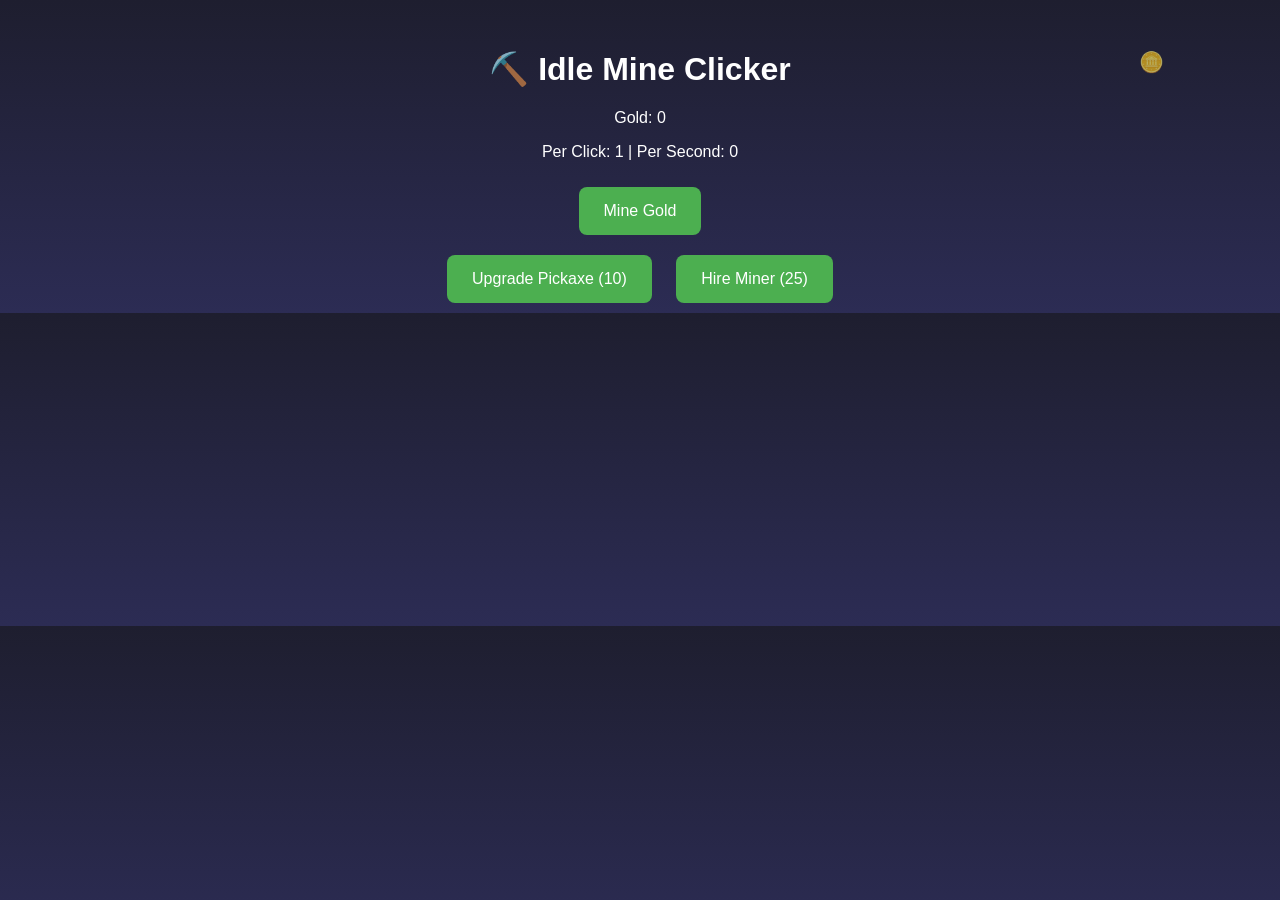
==== index.html @ da86602c "Create index.html" ====
<!DOCTYPE html>
<html lang="en">
<head>
<meta charset="UTF-8">
<title>Idle Mine Clicker</title>

<style>
body {
    margin: 0;
    background: linear-gradient(#1e1e2f, #2c2c54);
    color: white;
    font-family: Arial, sans-serif;
    text-align: center;
    overflow: hidden;
}

/* Background layer */
.background {
    position: fixed;
    width: 100%;
    height: 100%;
    overflow: hidden;
    z-index: 0;
}

/* Floating gold coins */
.coin {
    position: absolute;
    font-size: 20px;
    animation: floatCoin linear infinite;
    opacity: 0.7;
}

@keyframes floatCoin {
    from {
        transform: translateY(100vh);
    }
    to {
        transform: translateY(-10vh);
    }
}

/* Miners */
.miner {
    position: absolute;
    bottom: 10px;
    font-size: 30px;
    animation: walk 6s linear infinite;
}

@keyframes walk {
    0% { left: -50px; }
    100% { left: 100%; }
}

/* Game UI */
.container {
    position: relative;
    z-index: 1;
    margin-top: 50px;
}

button {
    padding: 15px 25px;
    margin: 10px;
    font-size: 16px;
    border: none;
    border-radius: 8px;
    cursor: pointer;
    background-color: #4CAF50;
    color: white;
    transition: transform 0.1s, background-color 0.2s;
}

button:hover {
    background-color: #45a049;
}

button:active {
    transform: scale(0.9);
}

/* Floating click text */
.floating-text {
    position: absolute;
    color: gold;
    font-weight: bold;
    pointer-events: none;
    animation: floatUp 1s ease-out forwards;
}

@keyframes floatUp {
    0% { opacity: 1; transform: translateY(0); }
    100% { opacity: 0; transform: translateY(-50px); }
}
</style>
</head>

<body>

<div class="background" id="bg"></div>

<div class="container" id="game">
    <h1>⛏️ Idle Mine Clicker</h1>

    <p id="gold">Gold: 0</p>
    <p id="stats">Per Click: 1 | Per Second: 0</p>

    <button id="mineBtn">Mine Gold</button>

    <div>
        <button id="upgradeClick">Upgrade Pickaxe (10)</button>
        <button id="upgradeIdle">Hire Miner (25)</button>
    </div>
</div>

<script>
let gold = 0;
let goldPerClick = 1;
let goldPerSecond = 0;

let upgradeClickCost = 10;
let upgradeIdleCost = 25;

const goldText = document.getElementById("gold");
const statsText = document.getElementById("stats");
const mineBtn = document.getElementById("mineBtn");
const bg = document.getElementById("bg");

const upgradeClickBtn = document.getElementById("upgradeClick");
const upgradeIdleBtn = document.getElementById("upgradeIdle");

function updateUI() {
    goldText.innerText = "Gold: " + gold;
    statsText.innerText =
        "Per Click: " + goldPerClick +
        " | Per Second: " + goldPerSecond;

    upgradeClickBtn.innerText = "Upgrade Pickaxe (" + upgradeClickCost + ")";
    upgradeIdleBtn.innerText = "Hire Miner (" + upgradeIdleCost + ")";
}

// Floating click text
function createFloatingText(x, y, amount) {
    const text = document.createElement("div");
    text.className = "floating-text";
    text.innerText = "+" + amount;
    text.style.left = x + "px";
    text.style.top = y + "px";
    document.body.appendChild(text);
    setTimeout(() => text.remove(), 1000);
}

// Generate background coins
function spawnCoin() {
    const coin = document.createElement("div");
    coin.className = "coin";
    coin.innerText = "🪙";

    coin.style.left = Math.random() * 100 + "vw";
    coin.style.animationDuration = (3 + Math.random() * 5) + "s";

    bg.appendChild(coin);

    setTimeout(() => coin.remove(), 8000);
}

// Generate miners
function spawnMiner() {
    const miner = document.createElement("div");
    miner.className = "miner";
    miner.innerText = "⛏️";

    miner.style.animationDuration = (5 + Math.random() * 5) + "s";

    bg.appendChild(miner);

    setTimeout(() => miner.remove(), 10000);
}

// Click
mineBtn.onclick = (e) => {
    gold += goldPerClick;
    updateUI();
    createFloatingText(e.clientX, e.clientY, goldPerClick);
};

// Upgrades
upgradeClickBtn.onclick = () => {
    if (gold >= upgradeClickCost) {
        gold -= upgradeClickCost;
        goldPerClick++;
        upgradeClickCost *= 2;
        updateUI();
    }
};

upgradeIdleBtn.onclick = () => {
    if (gold >= upgradeIdleCost) {
        gold -= upgradeIdleCost;
        goldPerSecond++;
        upgradeIdleCost *= 2;
        updateUI();
    }
};

// Idle income
setInterval(() => {
    if (goldPerSecond > 0) {
        gold += goldPerSecond;
        updateUI();
    }
}, 1000);

// Background loops
setInterval(spawnCoin, 800);
setInterval(spawnMiner, 3000);

updateUI();
</script>

</body>
</html>
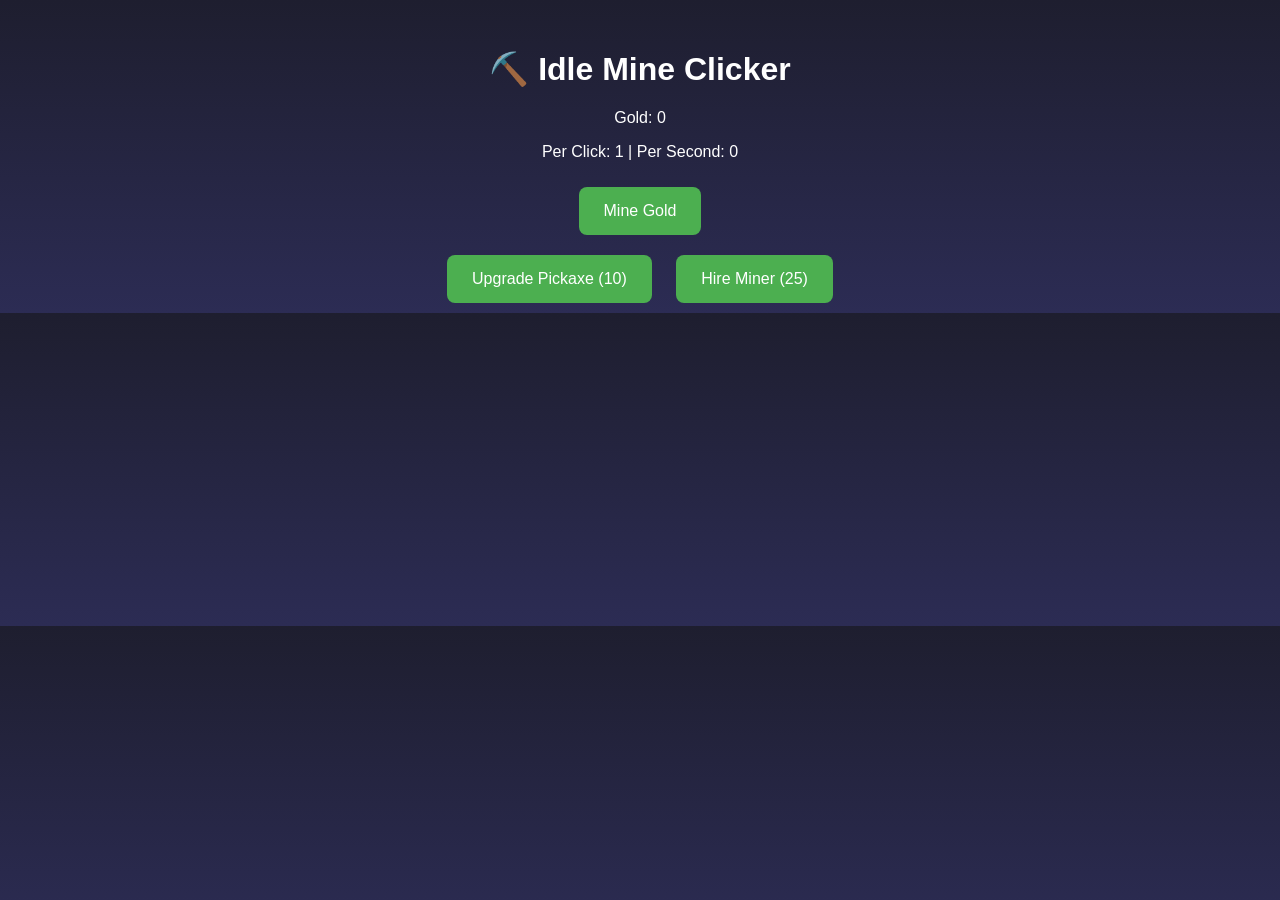
==== commit acd60f2f: "modified our program OCAMPO" ====
--- a/index.html
+++ b/index.html
@@ -3,97 +3,7 @@
 <head>
 <meta charset="UTF-8">
 <title>Idle Mine Clicker</title>
-
-<style>
-body {
-    margin: 0;
-    background: linear-gradient(#1e1e2f, #2c2c54);
-    color: white;
-    font-family: Arial, sans-serif;
-    text-align: center;
-    overflow: hidden;
-}
-
-/* Background layer */
-.background {
-    position: fixed;
-    width: 100%;
-    height: 100%;
-    overflow: hidden;
-    z-index: 0;
-}
-
-/* Floating gold coins */
-.coin {
-    position: absolute;
-    font-size: 20px;
-    animation: floatCoin linear infinite;
-    opacity: 0.7;
-}
-
-@keyframes floatCoin {
-    from {
-        transform: translateY(100vh);
-    }
-    to {
-        transform: translateY(-10vh);
-    }
-}
-
-/* Miners */
-.miner {
-    position: absolute;
-    bottom: 10px;
-    font-size: 30px;
-    animation: walk 6s linear infinite;
-}
-
-@keyframes walk {
-    0% { left: -50px; }
-    100% { left: 100%; }
-}
-
-/* Game UI */
-.container {
-    position: relative;
-    z-index: 1;
-    margin-top: 50px;
-}
-
-button {
-    padding: 15px 25px;
-    margin: 10px;
-    font-size: 16px;
-    border: none;
-    border-radius: 8px;
-    cursor: pointer;
-    background-color: #4CAF50;
-    color: white;
-    transition: transform 0.1s, background-color 0.2s;
-}
-
-button:hover {
-    background-color: #45a049;
-}
-
-button:active {
-    transform: scale(0.9);
-}
-
-/* Floating click text */
-.floating-text {
-    position: absolute;
-    color: gold;
-    font-weight: bold;
-    pointer-events: none;
-    animation: floatUp 1s ease-out forwards;
-}
-
-@keyframes floatUp {
-    0% { opacity: 1; transform: translateY(0); }
-    100% { opacity: 0; transform: translateY(-50px); }
-}
-</style>
+<link rel="stylesheet" href="style.css">
 </head>
 
 <body>
@@ -114,110 +24,6 @@
     </div>
 </div>
 
-<script>
-let gold = 0;
-let goldPerClick = 1;
-let goldPerSecond = 0;
-
-let upgradeClickCost = 10;
-let upgradeIdleCost = 25;
-
-const goldText = document.getElementById("gold");
-const statsText = document.getElementById("stats");
-const mineBtn = document.getElementById("mineBtn");
-const bg = document.getElementById("bg");
-
-const upgradeClickBtn = document.getElementById("upgradeClick");
-const upgradeIdleBtn = document.getElementById("upgradeIdle");
-
-function updateUI() {
-    goldText.innerText = "Gold: " + gold;
-    statsText.innerText =
-        "Per Click: " + goldPerClick +
-        " | Per Second: " + goldPerSecond;
-
-    upgradeClickBtn.innerText = "Upgrade Pickaxe (" + upgradeClickCost + ")";
-    upgradeIdleBtn.innerText = "Hire Miner (" + upgradeIdleCost + ")";
-}
-
-// Floating click text
-function createFloatingText(x, y, amount) {
-    const text = document.createElement("div");
-    text.className = "floating-text";
-    text.innerText = "+" + amount;
-    text.style.left = x + "px";
-    text.style.top = y + "px";
-    document.body.appendChild(text);
-    setTimeout(() => text.remove(), 1000);
-}
-
-// Generate background coins
-function spawnCoin() {
-    const coin = document.createElement("div");
-    coin.className = "coin";
-    coin.innerText = "🪙";
-
-    coin.style.left = Math.random() * 100 + "vw";
-    coin.style.animationDuration = (3 + Math.random() * 5) + "s";
-
-    bg.appendChild(coin);
-
-    setTimeout(() => coin.remove(), 8000);
-}
-
-// Generate miners
-function spawnMiner() {
-    const miner = document.createElement("div");
-    miner.className = "miner";
-    miner.innerText = "⛏️";
-
-    miner.style.animationDuration = (5 + Math.random() * 5) + "s";
-
-    bg.appendChild(miner);
-
-    setTimeout(() => miner.remove(), 10000);
-}
-
-// Click
-mineBtn.onclick = (e) => {
-    gold += goldPerClick;
-    updateUI();
-    createFloatingText(e.clientX, e.clientY, goldPerClick);
-};
-
-// Upgrades
-upgradeClickBtn.onclick = () => {
-    if (gold >= upgradeClickCost) {
-        gold -= upgradeClickCost;
-        goldPerClick++;
-        upgradeClickCost *= 2;
-        updateUI();
-    }
-};
-
-upgradeIdleBtn.onclick = () => {
-    if (gold >= upgradeIdleCost) {
-        gold -= upgradeIdleCost;
-        goldPerSecond++;
-        upgradeIdleCost *= 2;
-        updateUI();
-    }
-};
-
-// Idle income
-setInterval(() => {
-    if (goldPerSecond > 0) {
-        gold += goldPerSecond;
-        updateUI();
-    }
-}, 1000);
-
-// Background loops
-setInterval(spawnCoin, 800);
-setInterval(spawnMiner, 3000);
-
-updateUI();
-</script>
-
+<script src="game.js"></script>
 </body>
-</html>
+</html>
--- a/style.css
+++ b/style.css
@@ -0,0 +1,88 @@
+body {
+    margin: 0;
+    background: linear-gradient(#1e1e2f, #2c2c54);
+    color: white;
+    font-family: Arial, sans-serif;
+    text-align: center;
+    overflow: hidden;
+}
+
+/* Background layer */
+.background {
+    position: fixed;
+    width: 100%;
+    height: 100%;
+    overflow: hidden;
+    z-index: 0;
+}
+
+/* Floating gold coins */
+.coin {
+    position: absolute;
+    font-size: 20px;
+    animation: floatCoin linear infinite;
+    opacity: 0.7;
+}
+
+@keyframes floatCoin {
+    from {
+        transform: translateY(100vh);
+    }
+    to {
+        transform: translateY(-10vh);
+    }
+}
+
+/* Miners */
+.miner {
+    position: absolute;
+    bottom: 10px;
+    font-size: 30px;
+    animation: walk 6s linear infinite;
+}
+
+@keyframes walk {
+    0% { left: -50px; }
+    100% { left: 100%; }
+}
+
+/* Game UI */
+.container {
+    position: relative;
+    z-index: 1;
+    margin-top: 50px;
+}
+
+button {
+    padding: 15px 25px;
+    margin: 10px;
+    font-size: 16px;
+    border: none;
+    border-radius: 8px;
+    cursor: pointer;
+    background-color: #4CAF50;
+    color: white;
+    transition: transform 0.1s, background-color 0.2s;
+}
+
+button:hover {
+    background-color: #45a049;
+}
+
+button:active {
+    transform: scale(0.9);
+}
+
+/* Floating click text */
+.floating-text {
+    position: absolute;
+    color: gold;
+    font-weight: bold;
+    pointer-events: none;
+    animation: floatUp 1s ease-out forwards;
+}
+
+@keyframes floatUp {
+    0% { opacity: 1; transform: translateY(0); }
+    100% { opacity: 0; transform: translateY(-50px); }
+}
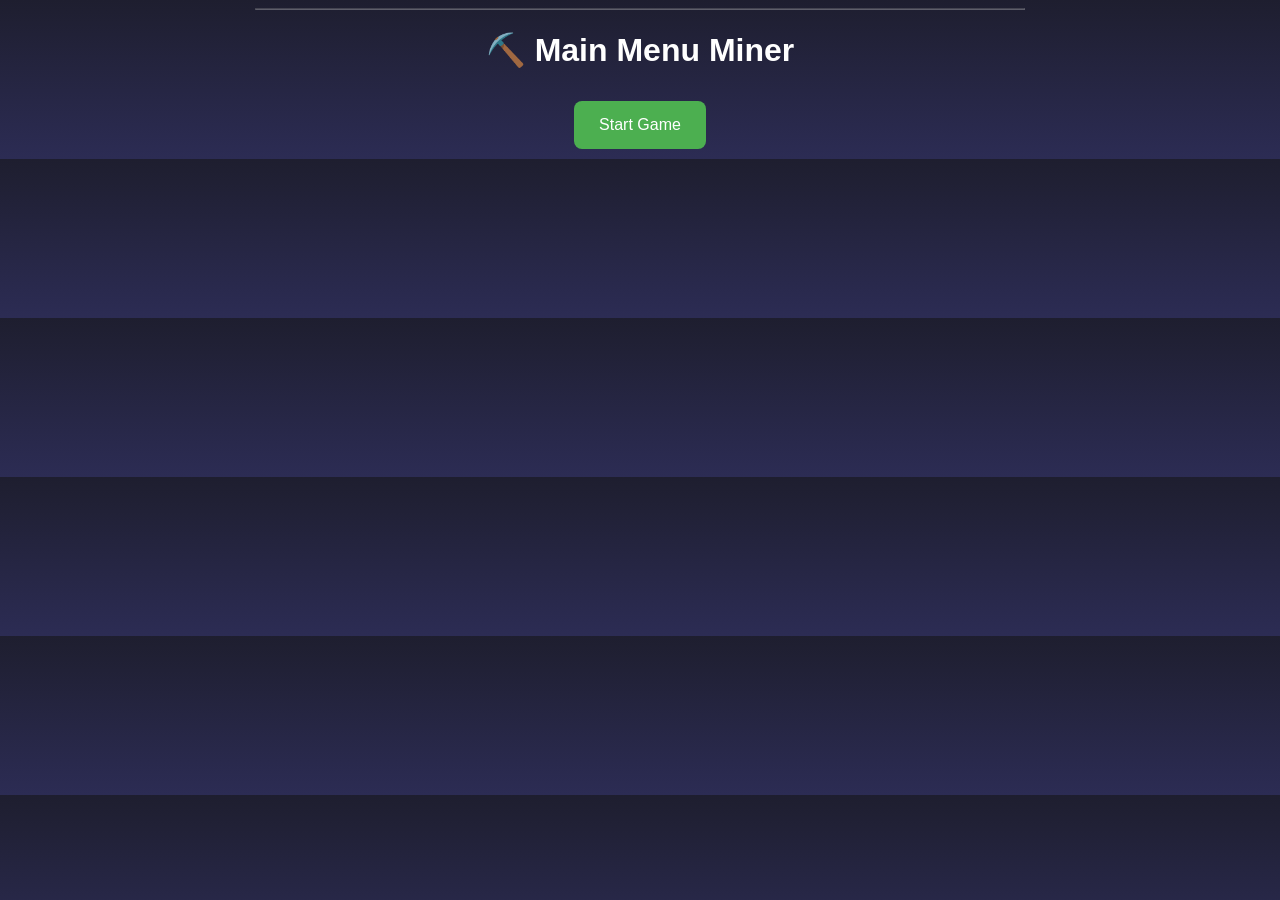
==== commit 51631d9f: "Moved index out of the folder by Estay" ====
--- a/index.html
+++ b/index.html
@@ -5,22 +5,31 @@
 <title>Idle Mine Clicker</title>
 <link rel="stylesheet" href="style.css">
 </head>
-
+<hr style="width: 60%; opacity: 0.3;">
 <body>
 
-<div class="background" id="bg"></div>
+<!-- MAIN MENU -->
+<div id="menu">
+    <h1>⛏️ Main Menu Miner</h1>
+    <button id="startBtn">Start Game</button>
+</div>
 
-<div class="container" id="game">
-    <h1>⛏️ Idle Mine Clicker</h1>
+<!-- GAME -->
+<div id="gameWrapper" style="display: none;">
+    <div class="background" id="bg"></div>
 
-    <p id="gold">Gold: 0</p>
-    <p id="stats">Per Click: 1 | Per Second: 0</p>
+    <div class="container" id="game">
+        <h1>⛏️ Idle Mine Clicker</h1>
 
-    <button id="mineBtn">Mine Gold</button>
+        <p id="gold">Gold: 0</p>
+        <p id="stats">Per Click: 1 | Per Second: 0</p>
 
-    <div>
-        <button id="upgradeClick">Upgrade Pickaxe (10)</button>
-        <button id="upgradeIdle">Hire Miner (25)</button>
+        <button id="mineBtn">⛏️ Mine Gold</button>
+
+        <div>
+            <button id="upgradeClick">Upgrade Pickaxe (10)</button>
+            <button id="upgradeIdle">Hire Miner (25)</button>
+        </div>
     </div>
 </div>
 
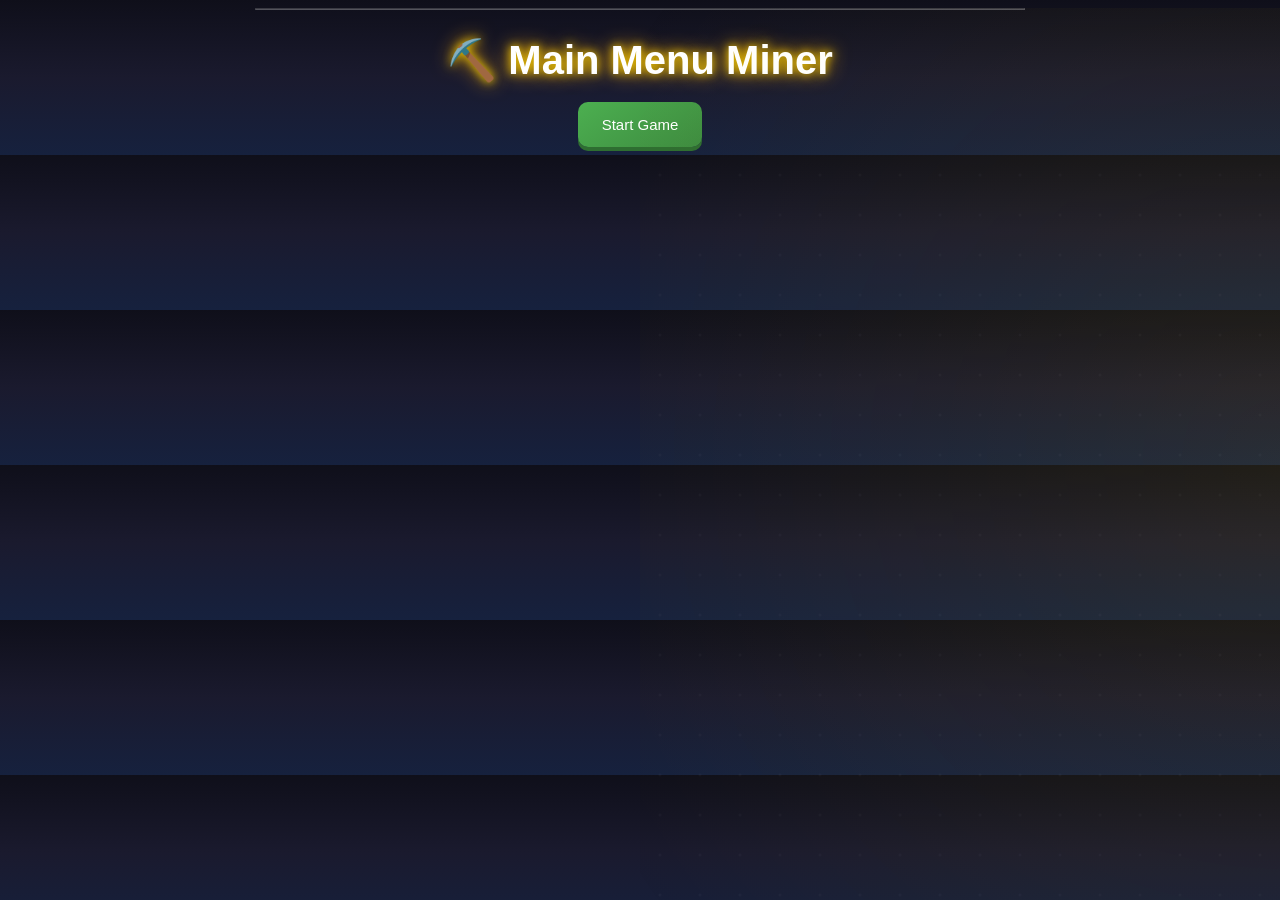
==== commit b8522446: "added return to menu button aand restart game by Ocampo" ====
--- a/index.html
+++ b/index.html
@@ -5,7 +5,9 @@
 <title>Idle Mine Clicker</title>
 <link rel="stylesheet" href="style.css">
 </head>
+
 <hr style="width: 60%; opacity: 0.3;">
+
 <body>
 
 <!-- MAIN MENU -->
@@ -30,6 +32,9 @@
             <button id="upgradeClick">Upgrade Pickaxe (10)</button>
             <button id="upgradeIdle">Hire Miner (25)</button>
         </div>
+
+        <!-- ✅ RETURN BUTTON -->
+        <button id="backToMenu">⬅ Return to Menu</button>
     </div>
 </div>
 
--- a/style.css
+++ b/style.css
@@ -1,13 +1,67 @@
+/* ===== GLOBAL ===== */
+/* ===== GLOBAL ===== */
 body {
     margin: 0;
-    background: linear-gradient(#1e1e2f, #2c2c54);
     color: white;
-    font-family: Arial, sans-serif;
+    font-family: 'Segoe UI', Arial, sans-serif;
     text-align: center;
     overflow: hidden;
-}
-
-/* Background layer */
+
+    /* PURE CSS MINING BACKGROUND */
+    background: linear-gradient(180deg, #0f0f1a, #1a1a2e, #16213e);
+}
+
+/* animated cave glow */
+body::before {
+    content: "";
+    position: fixed;
+    width: 100%;
+    height: 100%;
+
+    /* glowing cave lights */
+    background:
+        radial-gradient(circle at 20% 30%, rgba(255, 215, 0, 0.08), transparent 40%),
+        radial-gradient(circle at 80% 70%, rgba(255, 140, 0, 0.08), transparent 40%),
+        radial-gradient(circle at 50% 50%, rgba(255, 255, 255, 0.03), transparent 60%);
+
+    animation: caveGlow 6s ease-in-out infinite alternate;
+    pointer-events: none;
+    z-index: 0;
+}
+
+@keyframes caveGlow {
+    from {
+        filter: brightness(0.8);
+        transform: scale(1);
+    }
+    to {
+        filter: brightness(1.2);
+        transform: scale(1.05);
+    }
+}
+
+/* floating dust particles */
+body::after {
+    content: "";
+    position: fixed;
+    width: 100%;
+    height: 100%;
+
+    background-image: radial-gradient(circle, rgba(255,255,255,0.05) 1px, transparent 2px);
+    background-size: 40px 40px;
+
+    animation: dustMove 10s linear infinite;
+    opacity: 0.5;
+    pointer-events: none;
+    z-index: 0;
+}
+
+@keyframes dustMove {
+    from { transform: translateY(0); }
+    to { transform: translateY(-100px); }
+}
+
+/* ===== BACKGROUND ===== */
 .background {
     position: fixed;
     width: 100%;
@@ -16,7 +70,99 @@
     z-index: 0;
 }
 
-/* Floating gold coins */
+/* glowing overlay */
+body::before {
+    content: "";
+    position: fixed;
+    width: 100%;
+    height: 100%;
+    background: radial-gradient(circle, rgba(255,215,0,0.08), transparent);
+    pointer-events: none;
+}
+
+/* ===== TITLE ===== */
+h1 {
+    font-size: 40px;
+    text-shadow: 0 0 10px gold, 0 0 20px orange;
+    margin-bottom: 10px;
+}
+
+/* ===== CARD UI ===== */
+.container {
+    position: relative;
+    z-index: 1;
+    margin-top: 50px;
+    display: inline-block;
+    padding: 25px;
+    border-radius: 15px;
+    background: rgba(0,0,0,0.4);
+    backdrop-filter: blur(8px);
+    box-shadow: 0 0 20px rgba(255, 215, 0, 0.2);
+}
+
+/* ===== GOLD TEXT ===== */
+#gold {
+    font-size: 28px;
+    font-weight: bold;
+    color: gold;
+    text-shadow: 0 0 8px gold;
+    transition: all 0.2s;
+}
+
+/* ===== STATS ===== */
+#stats {
+    font-size: 16px;
+    opacity: 0.8;
+}
+
+/* ===== BUTTONS ===== */
+button {
+    padding: 14px 24px;
+    margin: 8px;
+    font-size: 15px;
+    border: none;
+    border-radius: 10px;
+    cursor: pointer;
+    background: linear-gradient(145deg, #4CAF50, #3d8b40);
+    color: white;
+    transition: all 0.2s ease;
+    box-shadow: 0 4px #2e6e31;
+}
+
+button:hover {
+    background: linear-gradient(145deg, #5edc62, #3fa343);
+}
+
+button:active {
+    transform: translateY(4px);
+    box-shadow: 0 1px #2e6e31;
+}
+
+/* Upgrade buttons different color */
+#upgradeClick {
+    background: linear-gradient(145deg, #3498db, #2c80b4);
+}
+
+#upgradeIdle {
+    background: linear-gradient(145deg, #9b59b6, #7a4692);
+}
+
+/* ===== FLOATING TEXT ===== */
+.floating-text {
+    position: absolute;
+    color: gold;
+    font-weight: bold;
+    font-size: 18px;
+    pointer-events: none;
+    animation: floatUp 1s ease-out forwards;
+}
+
+@keyframes floatUp {
+    0% { opacity: 1; transform: translateY(0) scale(1); }
+    100% { opacity: 0; transform: translateY(-60px) scale(1.5); }
+}
+
+/* ===== COINS ===== */
 .coin {
     position: absolute;
     font-size: 20px;
@@ -25,15 +171,11 @@
 }
 
 @keyframes floatCoin {
-    from {
-        transform: translateY(100vh);
-    }
-    to {
-        transform: translateY(-10vh);
-    }
-}
-
-/* Miners */
+    from { transform: translateY(100vh) rotate(0deg); }
+    to { transform: translateY(-10vh) rotate(360deg); }
+}
+
+/* ===== MINERS ===== */
 .miner {
     position: absolute;
     bottom: 10px;
@@ -46,43 +188,33 @@
     100% { left: 100%; }
 }
 
-/* Game UI */
-.container {
-    position: relative;
-    z-index: 1;
-    margin-top: 50px;
-}
-
-button {
-    padding: 15px 25px;
-    margin: 10px;
-    font-size: 16px;
-    border: none;
-    border-radius: 8px;
-    cursor: pointer;
-    background-color: #4CAF50;
-    color: white;
-    transition: transform 0.1s, background-color 0.2s;
-}
-
-button:hover {
-    background-color: #45a049;
-}
-
-button:active {
+/* ===== ANIMATIONS ===== */
+
+/* click press */
+.mine-anim {
     transform: scale(0.9);
 }
 
-/* Floating click text */
-.floating-text {
-    position: absolute;
-    color: gold;
-    font-weight: bold;
-    pointer-events: none;
-    animation: floatUp 1s ease-out forwards;
-}
-
-@keyframes floatUp {
-    0% { opacity: 1; transform: translateY(0); }
-    100% { opacity: 0; transform: translateY(-50px); }
+/* screen shake */
+.shake {
+    animation: shake 0.3s;
+}
+
+@keyframes shake {
+    0% { transform: translate(0, 0); }
+    25% { transform: translate(4px, -4px); }
+    50% { transform: translate(-4px, 4px); }
+    75% { transform: translate(4px, 4px); }
+    100% { transform: translate(0, 0); }
+}
+
+/* gold pop */
+.pop {
+    animation: pop 0.2s;
+}
+
+@keyframes pop {
+    0% { transform: scale(1); }
+    50% { transform: scale(1.4); color: #ffd700; }
+    100% { transform: scale(1); }
 }
